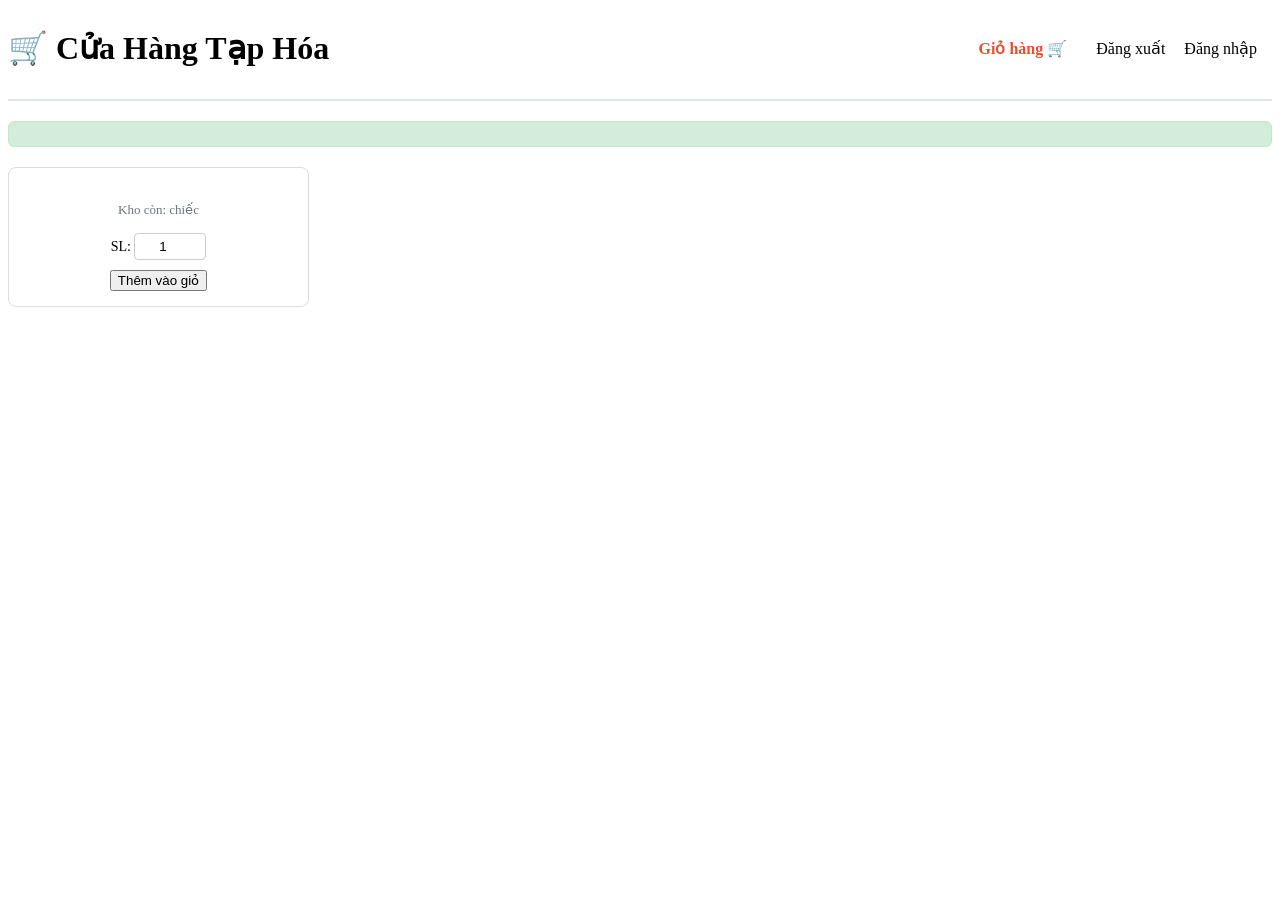
==== src/main/resources/templates/index.html @ d5dda6ec "First commit - Grocery store project" ====
<!DOCTYPE html>
<html xmlns:th="http://www.thymeleaf.org">
<head>
    <meta charset="UTF-8">
    <title>Tạp Hóa Online</title>
    <link rel="stylesheet" th:href="@{/css/style.css}">
</head>
<body>
<div class="container-large">
    <header style="display: flex; justify-content: space-between; align-items: center; border-bottom: 2px solid #e1e4e8; padding-bottom: 10px; margin-bottom: 20px;">
        <h1>🛒 Cửa Hàng Tạp Hóa</h1>
        <div>
            <a th:href="@{/cart}" style="margin-right: 15px; font-weight: bold; color: #ee4d2d;">Giỏ hàng 🛒</a>
            <span th:if="${session.loggedInUser}" th:text="'Chào, ' + ${session.loggedInUser.fullName}"></span>
            <a th:if="${session.loggedInUser}" th:href="@{/logout}" style="margin-left: 10px;">Đăng xuất</a>
            <a th:unless="${session.loggedInUser}" th:href="@{/login}" class="btn-block-primary" style="padding: 8px 15px; width: auto; display: inline-block; text-decoration: none;">Đăng nhập</a>
        </div>
    </header>

    <div th:if="${error}" class="error-msg-block" th:text="${error}"></div>
    <div th:if="${success}" style="background-color: #d4edda; color: #155724; padding: 12px; border-radius: 6px; margin-bottom: 20px; text-align: center; border: 1px solid #c3e6cb;" th:text="${success}"></div>

    <div class="product-grid" style="display: grid; grid-template-columns: repeat(4, 1fr); gap: 20px;">
        <div class="product-card" th:each="p : ${products}" style="border: 1px solid #ddd; padding: 15px; border-radius: 8px; text-align: center; background: white;">
            <h3 th:text="${p.name}" style="margin-bottom: 5px;"></h3>
            <p style="color: #ee4d2d; font-weight: bold; font-size: 18px; margin-top: 5px;" th:text="${#numbers.formatDecimal(p.price, 0, 'COMMA', 0, 'POINT')} + ' ₫'"></p>

            <p style="font-size: 13px; color: #6c757d; margin-bottom: 15px;">Kho còn: <span th:text="${p.stockQuantity}"></span> chiếc</p>

            <form th:action="@{/cart/add}" method="post">
                <input type="hidden" name="productId" th:value="${p.id}">
                <div style="margin-bottom: 10px;">
                    <label style="font-size: 14px;">SL: </label>
                    <input type="number" name="quantity" value="1" min="1" th:max="${p.stockQuantity}" style="width: 60px; padding: 5px; text-align: center; border: 1px solid #ccc; border-radius: 4px;">
                </div>
                <button type="submit" class="btn-block-primary">Thêm vào giỏ</button>
            </form>
        </div>
    </div>
</div>
</body>
</html>
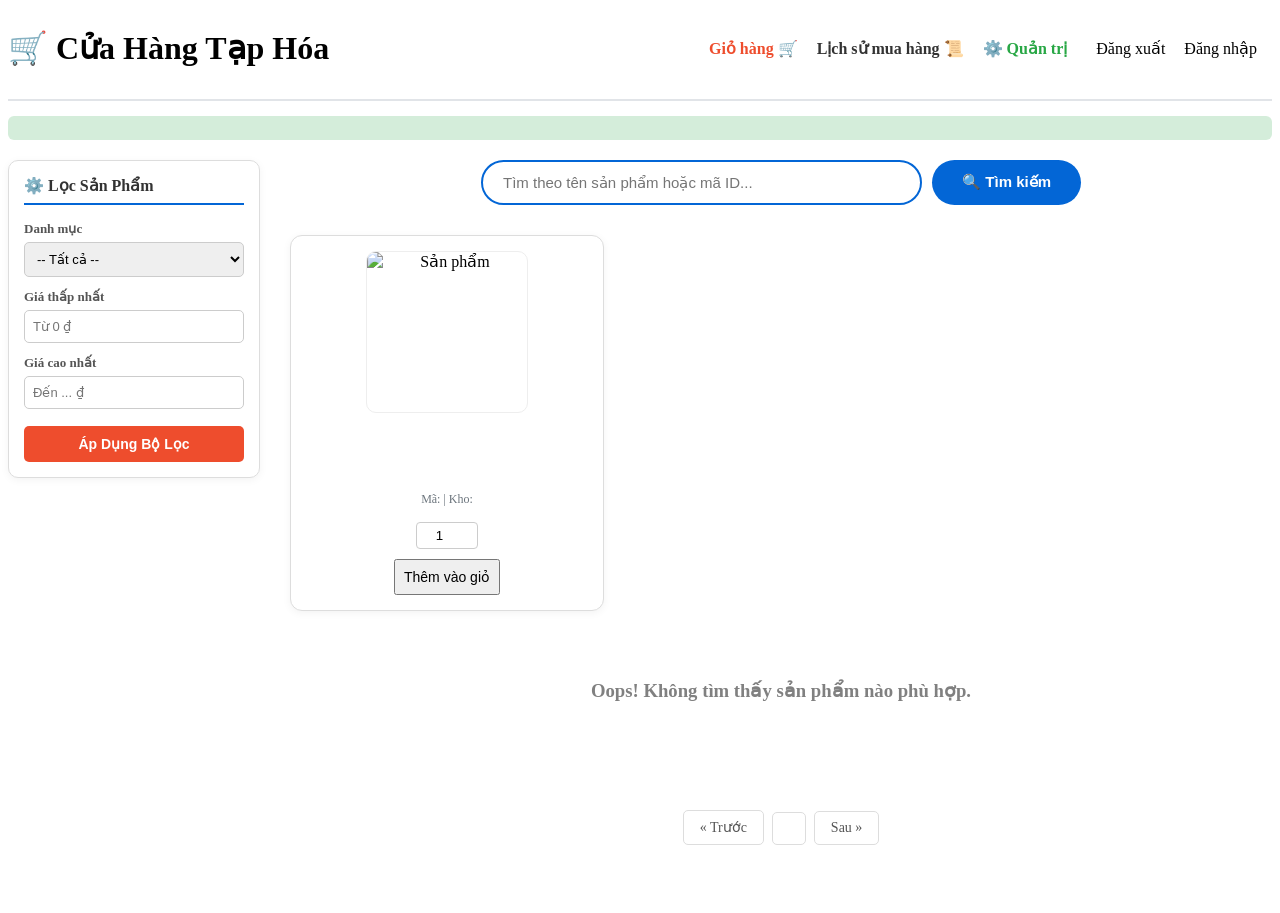
==== commit 1ff1ee5f: "Them usecase moi" ====
--- a/src/main/resources/templates/index.html
+++ b/src/main/resources/templates/index.html
@@ -4,38 +4,148 @@
     <meta charset="UTF-8">
     <title>Tạp Hóa Online</title>
     <link rel="stylesheet" th:href="@{/css/style.css}">
+    <style>
+        .product-image { width: 160px; height: 160px; object-fit: cover; border-radius: 10px; display: block; margin: 0 auto 15px auto; border: 1px solid #eee; }
+        .product-card { transition: transform 0.2s; border: 1px solid #ddd; padding: 15px; border-radius: 12px; text-align: center; background: white; box-shadow: 0 2px 8px rgba(0,0,0,0.05); }
+        .product-card:hover { transform: translateY(-5px); box-shadow: 0 6px 15px rgba(0,0,0,0.1) !important; }
+
+        /* Bố cục chia 2 phần: Trái (Lọc) - Phải (Sản phẩm) */
+        .main-layout { display: flex; gap: 30px; margin-top: 20px; align-items: flex-start; }
+
+        /* CSS cho cột Bộ Lọc bên trái (Nhỏ gọn) */
+        .sidebar-filter { width: 220px; background: white; padding: 15px; border-radius: 10px; box-shadow: 0 2px 8px rgba(0,0,0,0.05); border: 1px solid #ddd; position: sticky; top: 20px; }
+        .sidebar-filter h3 { margin-top: 0; color: #333; border-bottom: 2px solid #0366d6; padding-bottom: 8px; font-size: 16px; font-weight: bold; }
+        .filter-group { margin-bottom: 12px; }
+        .filter-group label { font-weight: bold; display: block; margin-bottom: 5px; font-size: 13px; color: #555;}
+        .filter-group select, .filter-group input { width: 100%; padding: 8px; border: 1px solid #ccc; border-radius: 5px; box-sizing: border-box; font-size: 13px; }
+        .btn-filter { width: 100%; padding: 10px; background: #ee4d2d; color: white; border: none; border-radius: 5px; font-weight: bold; cursor: pointer; margin-top: 5px; font-size: 14px; }
+        .btn-filter:hover { background: #d73a1e; }
+
+        /* Cột bên phải */
+        .right-content { flex: 1; }
+
+        /* Thanh tìm kiếm ở trên cùng cột phải */
+        .search-container { display: flex; justify-content: center; margin-bottom: 30px; }
+        .search-box { display: flex; width: 100%; max-width: 600px; gap: 10px; }
+        .search-box input { flex: 1; padding: 12px 20px; border: 2px solid #0366d6; border-radius: 25px; outline: none; font-size: 15px; }
+        .search-box button { padding: 10px 30px; background-color: #0366d6; color: white; border: none; border-radius: 25px; cursor: pointer; font-weight: bold; font-size: 15px; }
+
+        .product-grid { display: grid; grid-template-columns: repeat(3, 1fr); gap: 20px; }
+
+        /* --- CSS CHO THANH PHÂN TRANG (Nằm giữa, tạo nút đẹp) --- */
+        .pagination-container { display: flex; justify-content: center; align-items: center; gap: 8px; margin: 40px 0 60px 0; width: 100%; }
+        .page-item { padding: 8px 16px; border: 1px solid #ddd; border-radius: 5px; text-decoration: none; color: #555; background: white; font-size: 14px; transition: all 0.2s; }
+        .page-item:hover { background: #f1f1f1; border-color: #ccc; }
+        .page-item.active { background: #0366d6; color: white; border-color: #0366d6; font-weight: bold; }
+    </style>
 </head>
 <body>
 <div class="container-large">
-    <header style="display: flex; justify-content: space-between; align-items: center; border-bottom: 2px solid #e1e4e8; padding-bottom: 10px; margin-bottom: 20px;">
+    <header style="display: flex; justify-content: space-between; align-items: center; border-bottom: 2px solid #e1e4e8; padding-bottom: 10px;">
         <h1>🛒 Cửa Hàng Tạp Hóa</h1>
         <div>
             <a th:href="@{/cart}" style="margin-right: 15px; font-weight: bold; color: #ee4d2d;">Giỏ hàng 🛒</a>
+            <a th:if="${session.loggedInUser}" th:href="@{/history}" style="margin-right: 15px; text-decoration: none; color: #333; font-weight: bold;">Lịch sử mua hàng 📜</a>
+            <a th:if="${session.loggedInUser != null && session.loggedInUser.role == 'ADMIN'}" th:href="@{/admin}" style="margin-right: 15px; color: #28a745; font-weight: bold;">⚙️ Quản trị</a>
             <span th:if="${session.loggedInUser}" th:text="'Chào, ' + ${session.loggedInUser.fullName}"></span>
             <a th:if="${session.loggedInUser}" th:href="@{/logout}" style="margin-left: 10px;">Đăng xuất</a>
             <a th:unless="${session.loggedInUser}" th:href="@{/login}" class="btn-block-primary" style="padding: 8px 15px; width: auto; display: inline-block; text-decoration: none;">Đăng nhập</a>
         </div>
     </header>
 
-    <div th:if="${error}" class="error-msg-block" th:text="${error}"></div>
-    <div th:if="${success}" style="background-color: #d4edda; color: #155724; padding: 12px; border-radius: 6px; margin-bottom: 20px; text-align: center; border: 1px solid #c3e6cb;" th:text="${success}"></div>
+    <div th:if="${success}" style="background-color: #d4edda; color: #155724; padding: 12px; border-radius: 6px; margin-top: 15px; text-align: center;" th:text="${success}"></div>
+    <div th:if="${error}" class="error-msg-block" style="margin-top: 15px;" th:text="${error}"></div>
 
-    <div class="product-grid" style="display: grid; grid-template-columns: repeat(4, 1fr); gap: 20px;">
-        <div class="product-card" th:each="p : ${products}" style="border: 1px solid #ddd; padding: 15px; border-radius: 8px; text-align: center; background: white;">
-            <h3 th:text="${p.name}" style="margin-bottom: 5px;"></h3>
-            <p style="color: #ee4d2d; font-weight: bold; font-size: 18px; margin-top: 5px;" th:text="${#numbers.formatDecimal(p.price, 0, 'COMMA', 0, 'POINT')} + ' ₫'"></p>
+    <div class="main-layout">
 
-            <p style="font-size: 13px; color: #6c757d; margin-bottom: 15px;">Kho còn: <span th:text="${p.stockQuantity}"></span> chiếc</p>
+        <aside class="sidebar-filter">
+            <h3>⚙️ Lọc Sản Phẩm</h3>
+            <form th:action="@{/}" method="get">
+                <input type="hidden" name="keyword" th:value="${keyword}">
 
-            <form th:action="@{/cart/add}" method="post">
-                <input type="hidden" name="productId" th:value="${p.id}">
-                <div style="margin-bottom: 10px;">
-                    <label style="font-size: 14px;">SL: </label>
-                    <input type="number" name="quantity" value="1" min="1" th:max="${p.stockQuantity}" style="width: 60px; padding: 5px; text-align: center; border: 1px solid #ccc; border-radius: 4px;">
+                <div class="filter-group">
+                    <label>Danh mục</label>
+                    <select name="categoryId">
+                        <option value="-1" th:selected="${categoryId == -1}">-- Tất cả --</option>
+                        <option value="1" th:selected="${categoryId == 1}">🍹 Đồ uống</option>
+                        <option value="2" th:selected="${categoryId == 2}">🍬 Bánh kẹo</option>
+                        <option value="3" th:selected="${categoryId == 3}">🧂 Gia vị</option>
+                        <option value="4" th:selected="${categoryId == 4}">🍟 Đồ ăn vặt</option>
+                        <option value="5" th:selected="${categoryId == 5}">🍜 Thực phẩm khô</option>
+                        <option value="6" th:selected="${categoryId == 6}">🥛 Sữa</option>
+                        <option value="7" th:selected="${categoryId == 7}">🥫 Đồ hộp</option>
+                        <option value="8" th:selected="${categoryId == 8}">🧴 Hóa mỹ phẩm</option>
+                        <option value="9" th:selected="${categoryId == 9}">🧻 Đồ gia dụng</option>
+                        <option value="10" th:selected="${categoryId == 10}">🍎 Rau củ quả</option>
+                    </select>
                 </div>
-                <button type="submit" class="btn-block-primary">Thêm vào giỏ</button>
+
+                <div class="filter-group">
+                    <label>Giá thấp nhất</label>
+                    <input type="number" name="minPrice" th:value="${minPrice}" placeholder="Từ 0 ₫" min="0">
+                </div>
+
+                <div class="filter-group">
+                    <label>Giá cao nhất</label>
+                    <input type="number" name="maxPrice" th:value="${maxPrice}" placeholder="Đến ... ₫" min="0">
+                </div>
+
+                <button type="submit" class="btn-filter">Áp Dụng Bộ Lọc</button>
             </form>
-        </div>
+        </aside>
+
+        <main class="right-content">
+
+            <div class="search-container">
+                <form th:action="@{/}" method="get" class="search-box">
+                    <input type="hidden" name="categoryId" th:value="${categoryId}">
+                    <input type="hidden" name="minPrice" th:value="${minPrice}">
+                    <input type="hidden" name="maxPrice" th:value="${maxPrice}">
+
+                    <input type="text" name="keyword" th:value="${keyword}" placeholder="Tìm theo tên sản phẩm hoặc mã ID...">
+                    <button type="submit">🔍 Tìm kiếm</button>
+                </form>
+            </div>
+
+            <div class="product-grid">
+                <div class="product-card" th:each="p : ${products}">
+                    <img th:src="${p.imageUrl != null && p.imageUrl != '' ? p.imageUrl : 'https://via.placeholder.com/150?text=No+Image'}" class="product-image" alt="Sản phẩm">
+                    <h3 th:text="${p.name}" style="margin-bottom: 10px; height: 45px; overflow: hidden; font-size: 16px;"></h3>
+                    <p style="color: #ee4d2d; font-weight: bold; font-size: 18px;" th:text="${#numbers.formatDecimal(p.price, 0, 'COMMA', 0, 'POINT')} + ' ₫'"></p>
+                    <p style="font-size: 12px; color: #6c757d; margin-bottom: 15px;">Mã: <span th:text="${p.id}"></span> | Kho: <span th:text="${p.stockQuantity}"></span></p>
+
+                    <form th:action="@{/cart/add}" method="post">
+                        <input type="hidden" name="productId" th:value="${p.id}">
+                        <div style="margin-bottom: 10px;">
+                            <input type="number" name="quantity" value="1" min="1" th:max="${p.stockQuantity}" style="width: 50px; padding: 5px; text-align: center; border: 1px solid #ccc; border-radius: 4px;">
+                        </div>
+                        <button type="submit" class="btn-block-primary" style="padding: 8px; font-size: 14px;">Thêm vào giỏ</button>
+                    </form>
+                </div>
+            </div> <div th:if="${#lists.isEmpty(products)}" style="text-align: center; padding: 50px; color: gray;">
+                <h3>Oops! Không tìm thấy sản phẩm nào phù hợp.</h3>
+            </div>
+
+            <div th:if="${totalPages > 1}" class="pagination-container">
+
+                <a th:if="${currentPage > 0}"
+                   th:href="@{/(page=${currentPage - 1}, keyword=${keyword}, categoryId=${categoryId}, minPrice=${minPrice}, maxPrice=${maxPrice})}"
+                   class="page-item">&laquo; Trước</a>
+
+                <span th:each="i : ${#numbers.sequence(0, totalPages - 1)}">
+                    <a th:href="@{/(page=${i}, keyword=${keyword}, categoryId=${categoryId}, minPrice=${minPrice}, maxPrice=${maxPrice})}"
+                       th:text="${i + 1}"
+                       th:classappend="${i == currentPage} ? 'active' : ''"
+                       class="page-item">
+                    </a>
+                </span>
+
+                <a th:if="${currentPage < totalPages - 1}"
+                   th:href="@{/(page=${currentPage + 1}, keyword=${keyword}, categoryId=${categoryId}, minPrice=${minPrice}, maxPrice=${maxPrice})}"
+                   class="page-item">Sau &raquo;</a>
+            </div>
+
+        </main>
     </div>
 </div>
 </body>
